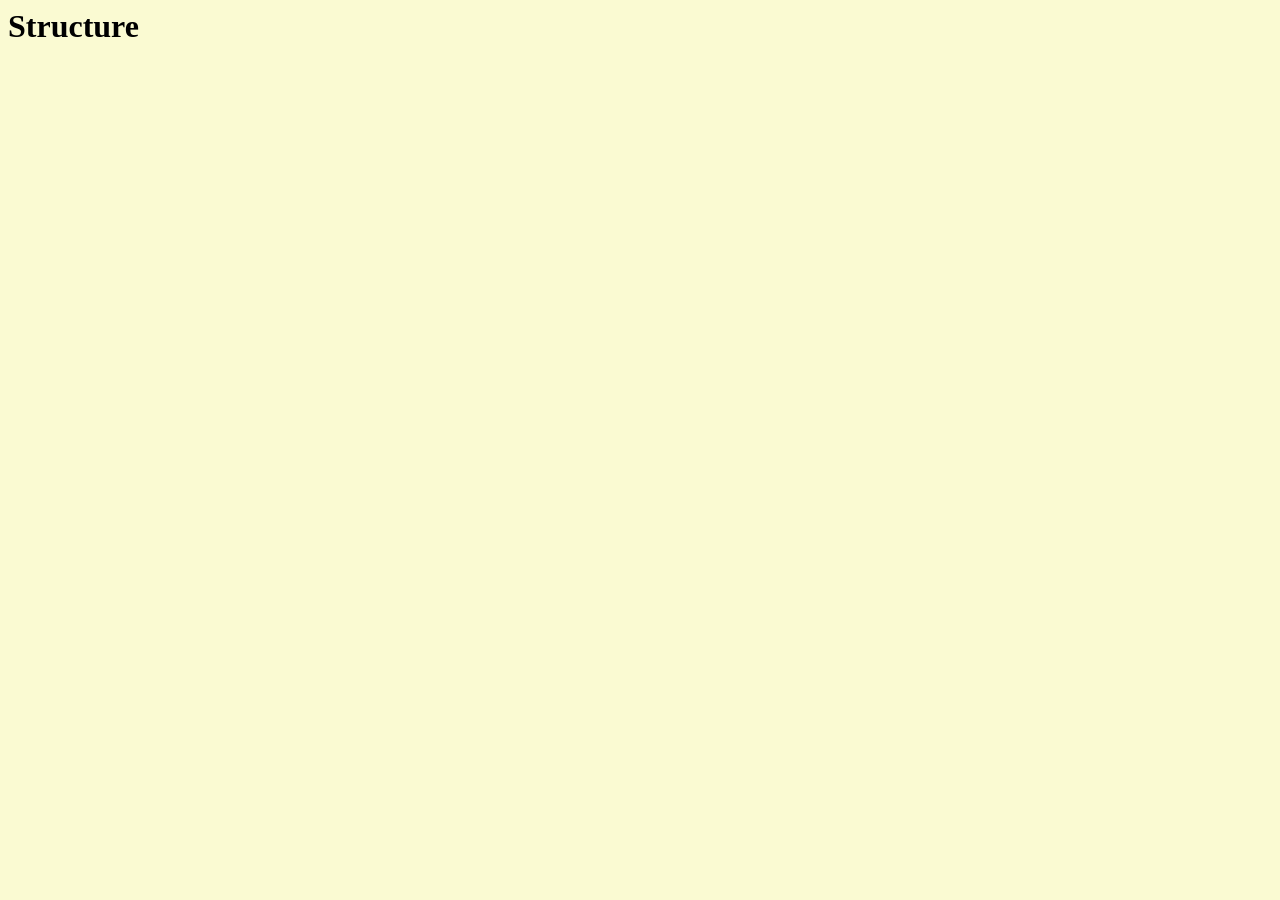
==== index.html @ b5faae2f "structure" ====
<!DOCTYPE <html>
<html lang="en">
    <head>
        <meta charset="utf-8">
        <title>Structure</title>
        <link rel="stylesheet" href="styles.css">
    </head>

    <body>
        <h1>Structure</h1>
    </body>

</html>
---- styles.css ----
html {
    background-color: lightgoldenrodyellow;
}
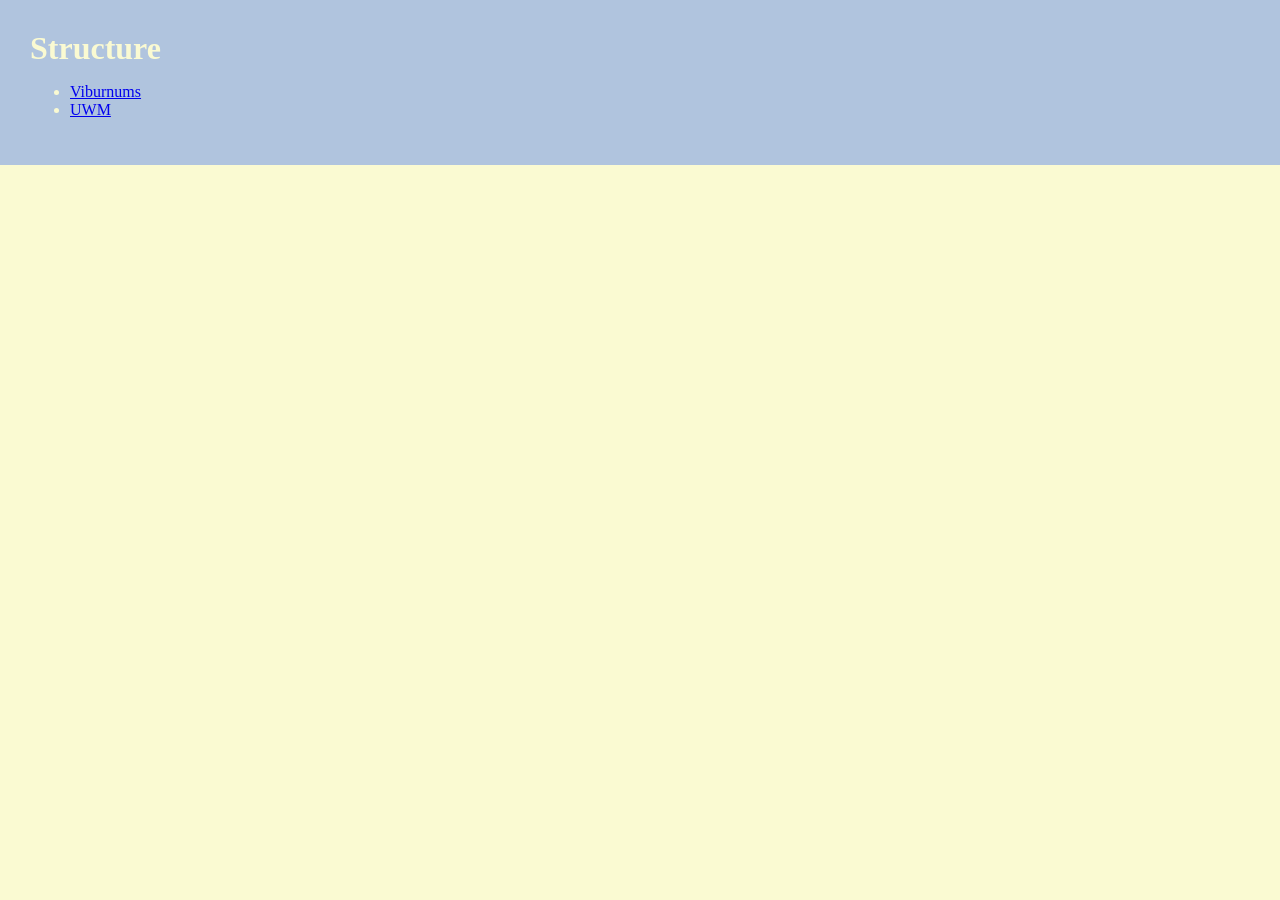
==== commit 7ad1a4d9: "finished home page" ====
--- a/index.html
+++ b/index.html
@@ -7,7 +7,17 @@
     </head>
 
     <body>
-        <h1>Structure</h1>
+        <header class="main-header">
+            <h1>Structure</h1>
+
+            <ul>
+                <li>
+                    <a href="viburnums.html">Viburnums</a>
+                </li>
+                <li>
+                    <a href="uwm.html">UWM</a>
+                </li>
+            </ul>
+        </header>
     </body>
-
 </html>
--- a/styles.css
+++ b/styles.css
@@ -1,3 +1,17 @@
 html {
     background-color: lightgoldenrodyellow;
+}
+
+body {
+    margin: 0;
+}
+
+h1 {
+    margin: 0;
+}
+
+.main-header {
+    background-color: lightsteelblue;
+    color: lightgoldenrodyellow;
+    padding: 30px;
 }
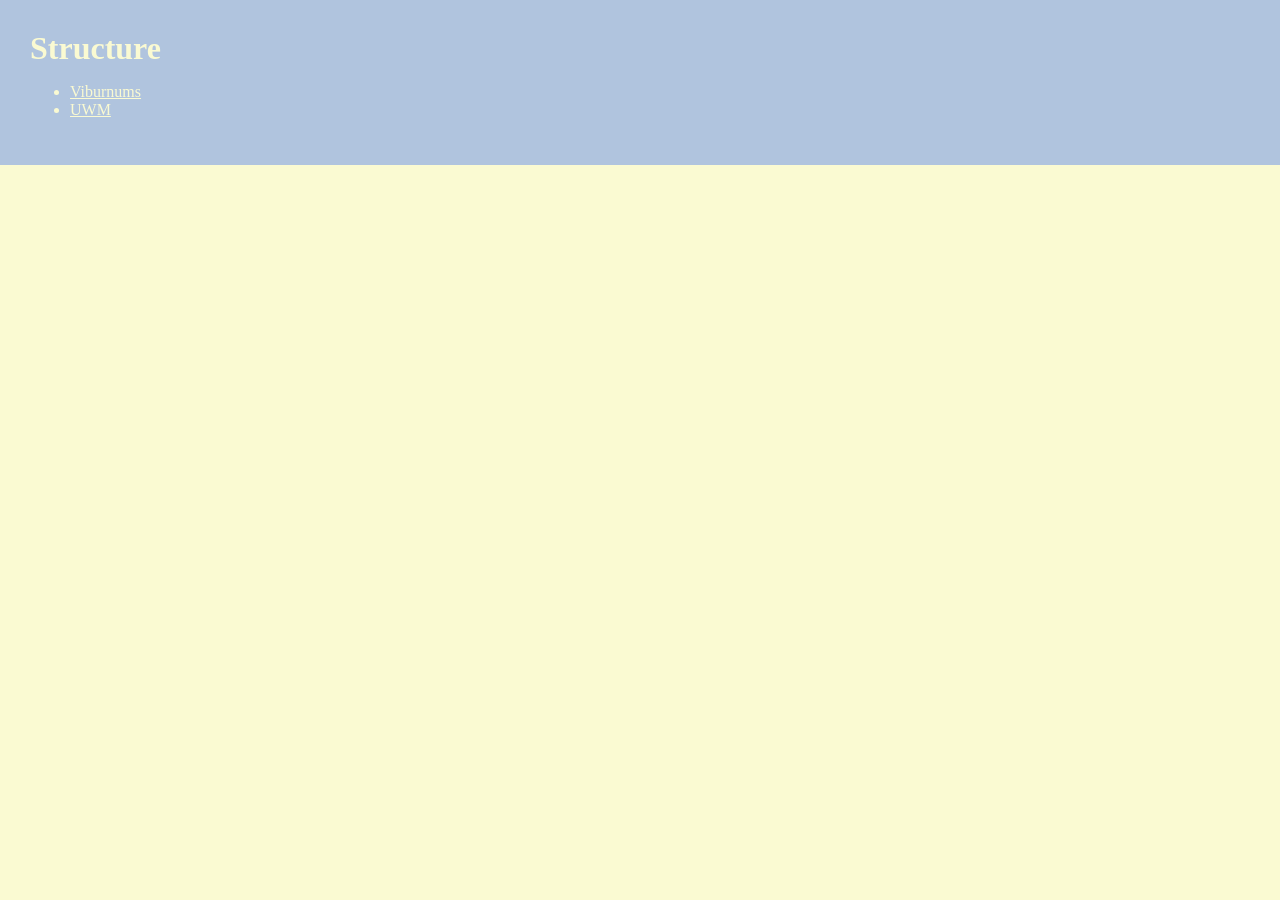
==== commit 09ece213: "updated" ====
--- a/index.html
+++ b/index.html
@@ -12,10 +12,10 @@
 
             <ul>
                 <li>
-                    <a href="viburnums.html">Viburnums</a>
+                    <a class="nav-links" href="viburnums.html">Viburnums</a>
                 </li>
                 <li>
-                    <a href="uwm.html">UWM</a>
+                    <a class="nav-links" href="uwm.html">UWM</a>
                 </li>
             </ul>
         </header>
--- a/styles.css
+++ b/styles.css
@@ -10,8 +10,56 @@
     margin: 0;
 }
 
+.branded-border {
+    border-bottom: 4px dotted lightgoldenrodyellow ;
+    padding-bottom: 10px;
+}
+
 .main-header {
     background-color: lightsteelblue;
     color: lightgoldenrodyellow;
     padding: 30px;
-}+}
+
+
+.viburnums-header {
+    background-color: rgb(113, 21, 18);
+    color: lightgoldenrodyellow;
+    padding: 30px;
+    margin-bottom: 20px;
+}
+
+.nav-links {
+    color: lightgoldenrodyellow;
+}
+
+.nav-links:visited {
+    color: rgb(255, 255, 255);
+}
+
+.nav-links:hover {
+    color: black;
+}
+
+.nav-links:active {
+    font-size: 40px;
+}
+
+.nav-links:focus {
+    padding: 10px;
+}
+
+.viburnums-main {
+    padding: 30px;
+    background-color: rgb(101, 146, 101);
+    color: lightgoldenrodyellow;
+    margin-bottom: 20px;
+}
+
+.viburnums-footer {
+    background-color: rgb(146, 121, 87);
+    color: lightgoldenrodyellow;
+    padding: 30px;
+}
+
+
